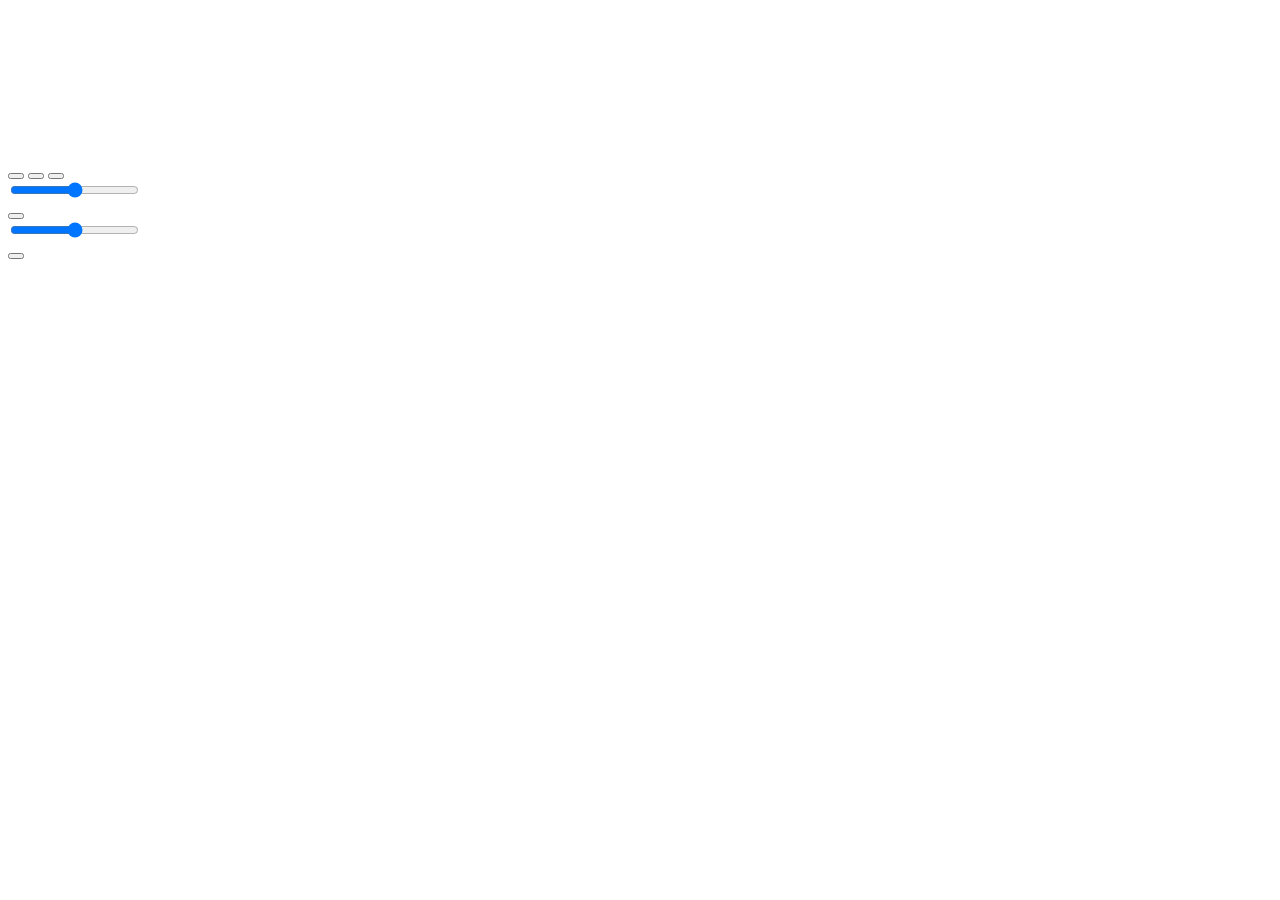
==== custom-video-player/index.html @ ce1e3c0d "fix:controls" ====
<!DOCTYPE html>
<html lang="en">
<head>
    <meta charset="UTF-8">
    <meta http-equiv="X-UA-Compatible" content="IE=edge">
    <meta name="viewport" content="width=device-width, initial-scale=1.0">
    <link rel="stylesheet" href="/assets/css/style.css">
    
    <title>Custom video player</title>
</head>
<body>
    
    <section class="white" id="Video">
        <div class="container flex">
            <div class="vposter">
                <video width="1440"  class="player__video viewer"  poster="/assets/img/vposter.jpg" src="/assets/video/652333414.mp4"></video>
              <!-- <div class="btn-play">-->
               <!--<button class="btn-play"></button> -->  

               
            </div>
            <div class="vcontrols">
                <button class="btn-rewind-prev btn-control"></button>
                <button class="btn-play-small btn-control"></button>
                <button class="btn-rewind-next btn-control"></button>
                <div><input type=range min="0" max="100" value="50" class="progress"></div>
                <button class="btn-volume btn-control"></button>
                <div><input type=range min="0" max="100" value="50" class="progress-small"></div>
                <button class="btn-fullscr btn-control"></button>
            </div>

      <!---
        <div class=" video-title "> 
          <div>
            <h2 class="video-title-head letter-sp5">
            Video journey
            </h2>
          </div>
          <div class="video-title-text ">
            Enter and visit one of the most famous museums in the world and enjoy masterpieces such as Mona Lisa or Hammurabi's Code
          </div>

        </div>
    -->
    </div>
    </section>
<script src="assets/jscript/app.js"></script>
</body>
</html>
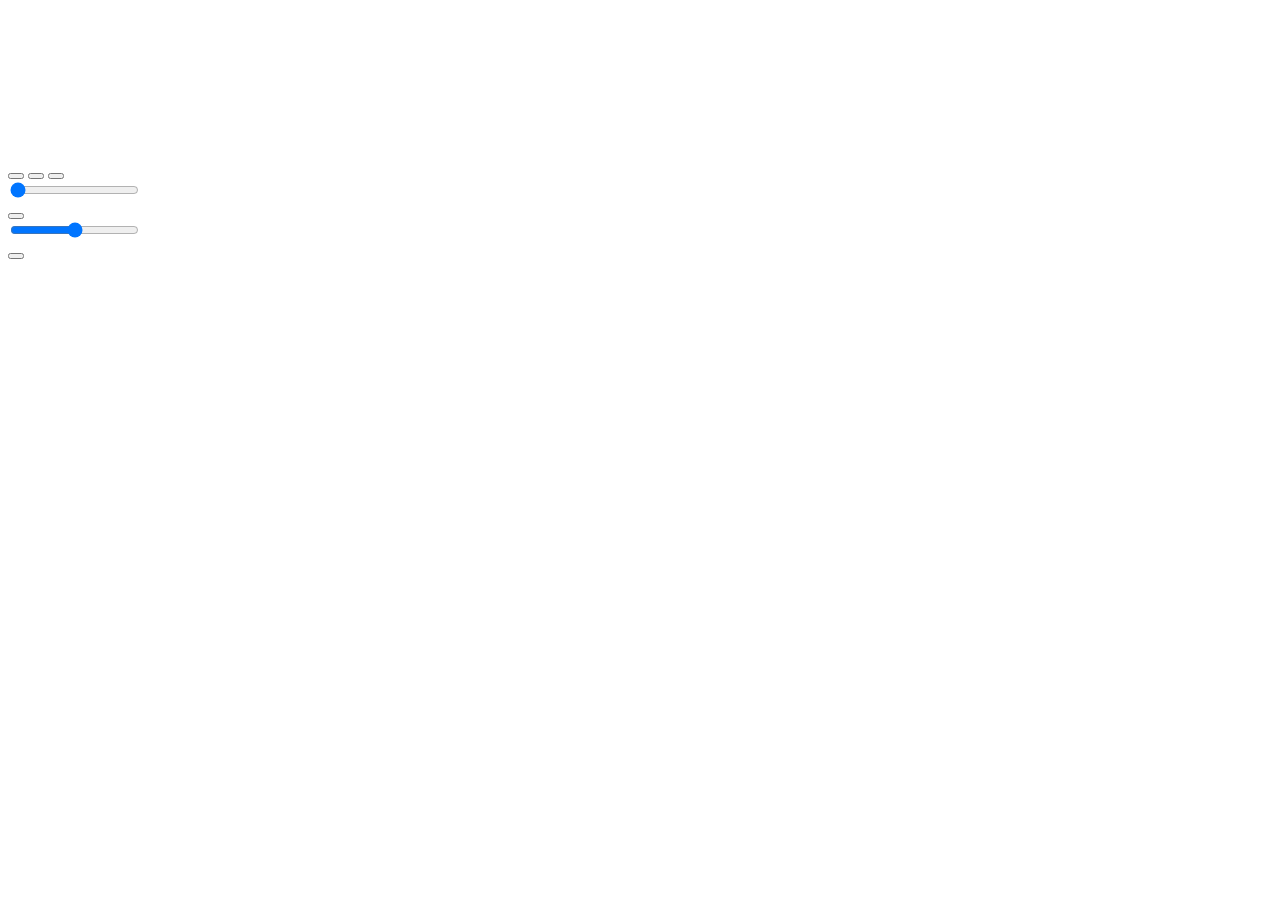
==== commit f01ebc18: "fix:controls2" ====
--- a/custom-video-player/index.html
+++ b/custom-video-player/index.html
@@ -11,9 +11,9 @@
 <body>
     
     <section class="white" id="Video">
-        <div class="container flex">
+        <div class="container video-container flex">
             <div class="vposter">
-                <video width="1440"  class="player__video viewer"  poster="/assets/img/vposter.jpg" src="/assets/video/652333414.mp4"></video>
+                <video width="1440"  class="player_video viewer"  poster="/assets/img/vposter.jpg" src="/assets/video/652333414.mp4"></video>
               <!-- <div class="btn-play">-->
                <!--<button class="btn-play"></button> -->  
 
@@ -23,9 +23,9 @@
                 <button class="btn-rewind-prev btn-control"></button>
                 <button class="btn-play-small btn-control"></button>
                 <button class="btn-rewind-next btn-control"></button>
-                <div><input type=range min="0" max="100" value="50" class="progress"></div>
+                <div><input type=range min="0" max="100" value="0" step="1" class="progress"></div>
                 <button class="btn-volume btn-control"></button>
-                <div><input type=range min="0" max="100" value="50" class="progress-small"></div>
+                <div><input type=range min="0" max="1" value="0.5" step="0.1" class="progress-small"></div>
                 <button class="btn-fullscr btn-control"></button>
             </div>
 
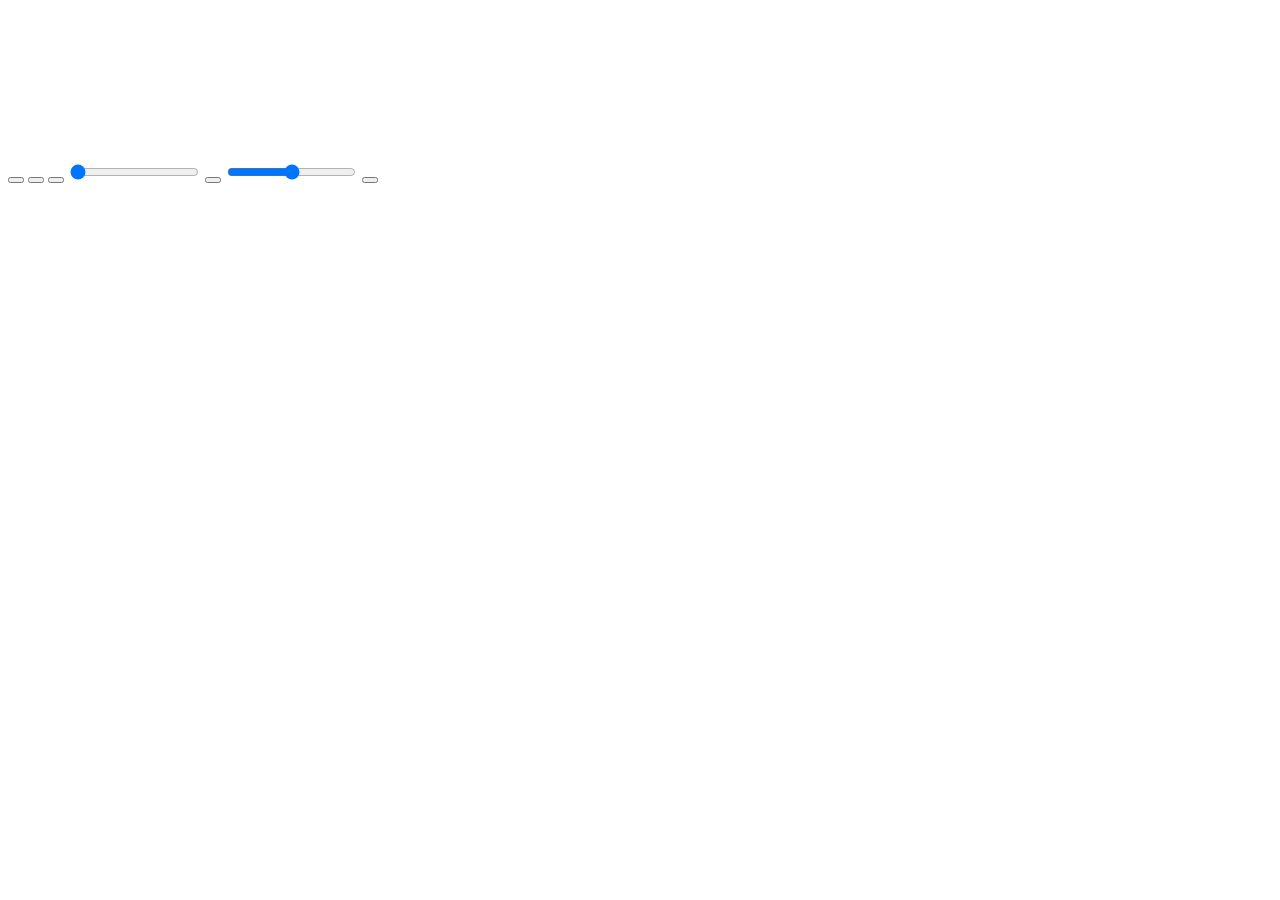
==== commit 09133e1f: "fix:full" ====
--- a/custom-video-player/index.html
+++ b/custom-video-player/index.html
@@ -12,23 +12,27 @@
     
     <section class="white" id="Video">
         <div class="container video-container flex">
-            <div class="vposter">
-                <video width="1440"  class="player_video viewer"  poster="/assets/img/vposter.jpg" src="/assets/video/652333414.mp4"></video>
+           <!-- <div class="vposter"> -->
+                <video   class="player_video viewer"   src="/assets/video/video1.mp4" preload="auto" poster="/assets/img/vposter.jpg"></video>
+             <!--   <video   class="player_video viewer"   src="/assets/video/video2.mp4" preload="auto"></video>
+                <video   class="player_video viewer"   src="/assets/video/video3.mp4" preload="auto"></video>
+             -->  
+                <!--poster="/assets/img/vposter.jpg" -->
               <!-- <div class="btn-play">-->
                <!--<button class="btn-play"></button> -->  
 
                
-            </div>
+            
             <div class="vcontrols">
                 <button class="btn-rewind-prev btn-control"></button>
                 <button class="btn-play-small btn-control"></button>
                 <button class="btn-rewind-next btn-control"></button>
-                <div><input type=range min="0" max="100" value="0" step="1" class="progress"></div>
+                <input type=range min="0" max="1000" value="0" step="1" class="progress">
                 <button class="btn-volume btn-control"></button>
-                <div><input type=range min="0" max="1" value="0.5" step="0.1" class="progress-small"></div>
+                <input type=range min="0" max="1" value="0.5" step="0.1" class="progress-small">
                 <button class="btn-fullscr btn-control"></button>
             </div>
-
+        <!--</div> -->
       <!---
         <div class=" video-title "> 
           <div>
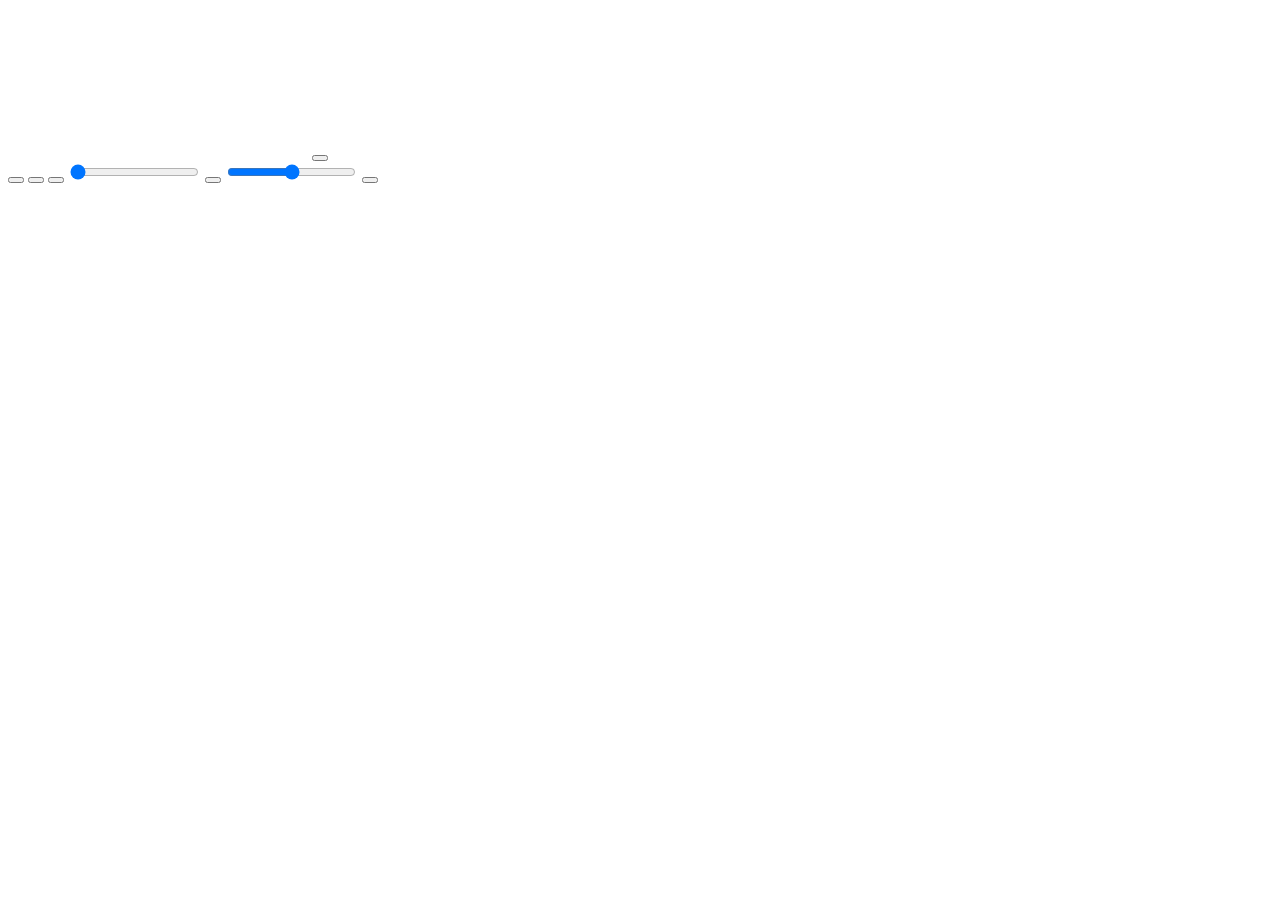
==== commit a16cc3e6: "fix:move2" ====
--- a/custom-video-player/index.html
+++ b/custom-video-player/index.html
@@ -5,34 +5,32 @@
     <meta http-equiv="X-UA-Compatible" content="IE=edge">
     <meta name="viewport" content="width=device-width, initial-scale=1.0">
     <link rel="stylesheet" href="/assets/css/style.css">
-    
+    <link rel="icon" href="/assets/img/favicon.svg">
     <title>Custom video player</title>
 </head>
 <body>
     
     <section class="white" id="Video">
         <div class="container video-container flex">
-           <!-- <div class="vposter"> -->
-                <video   class="player_video viewer"   src="/assets/video/video1.mp4" preload="auto" poster="/assets/img/vposter.jpg"></video>
-             <!--   <video   class="player_video viewer"   src="/assets/video/video2.mp4" preload="auto"></video>
-                <video   class="player_video viewer"   src="/assets/video/video3.mp4" preload="auto"></video>
-             -->  
+            
+                <video   class="vscreen_video viewer"   src="/assets/video/video1.mp4" preload="auto" poster="/assets/img/vposter1.jpg"></video>
+                       
                 <!--poster="/assets/img/vposter.jpg" -->
               <!-- <div class="btn-play">-->
-               <!--<button class="btn-play"></button> -->  
+               <button class="btn-play btn-play_active"></button> 
 
                
             
-            <div class="vcontrols">
+            <div class="vcontrols vcontrols_active">
                 <button class="btn-rewind-prev btn-control"></button>
                 <button class="btn-play-small btn-control"></button>
                 <button class="btn-rewind-next btn-control"></button>
-                <input type=range min="0" max="1000" value="0" step="1" class="progress">
+                <input type=range min="0" max="1000" value="0" step="1" class="progress" >
                 <button class="btn-volume btn-control"></button>
                 <input type=range min="0" max="1" value="0.5" step="0.1" class="progress-small">
                 <button class="btn-fullscr btn-control"></button>
             </div>
-        <!--</div> -->
+         
       <!---
         <div class=" video-title "> 
           <div>
